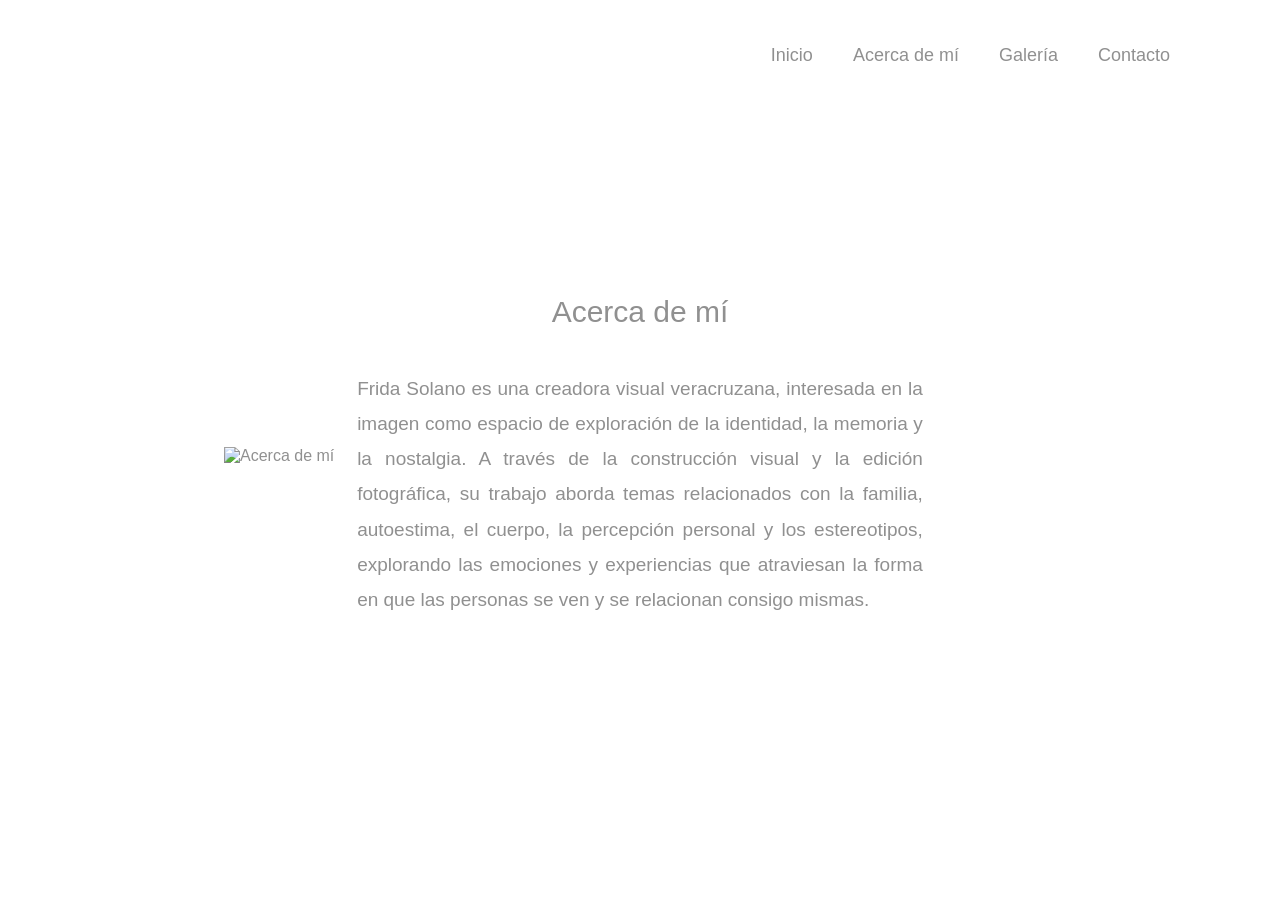
==== acercademi.html @ b4b556ac "Add files via upload" ====
<!DOCTYPE html>
<html lang="es">

<head>
    <meta charset="UTF-8">
    <meta name="viewport" content="width=device-width, initial-scale=1.0">

    <title>Frida Solano | Acerca de mí</title>

    <link rel="stylesheet" href="style.css">
</head>

<body>

    <!-- MENÚ -->

    <header>
<nav>
    <a href="portafolio.html">Inicio</a>
    <a href="acercademi.html">Acerca de mí</a>
    <a href="galeria.html">Galería</a>
    <a href="contacto.html">Contacto</a>
</nav>
    </header>

    <!-- ACERCA DE MÍ -->

    <main class="about-page">

        <img
            src="imag/acercademi.png"
            alt="Acerca de mí"
            class="about-image"
        >

        <div class="about-text">

            <h1>Acerca de mí</h1>

            <p>
                Frida Solano es una creadora visual veracruzana,
                interesada en la imagen como espacio de exploración de la identidad,
                la memoria y la nostalgia. A través de la construcción visual y la
                edición fotográfica, su trabajo aborda temas relacionados con la
                familia, autoestima, el cuerpo, la percepción personal y los
                estereotipos, explorando las emociones y experiencias que atraviesan
                la forma en que las personas se ven y se relacionan consigo mismas.
            </p>

        </div>

    </main>

</body>

</html>
---- style.css ----
/* ==========================
   RESET
========================== */

*{
    margin:0;
    padding:0;
    box-sizing:border-box;
}

/* ==========================
   FUENTES (CORREGIDO)
========================== */

@font-face{
    font-family:'NexaLight';
    src:url('font/nexaextralight.ttf') format('truetype');
}

@font-face{
    font-family:'NexaHeavy';
    src:url('font/nexaheavy.ttf') format('truetype');
}

/* ==========================
   BODY
========================== */

body{
    background:#ffffff;
    font-family:'NexaLight', sans-serif;
    color:#909090;

    -webkit-font-smoothing:antialiased;
    -moz-osx-font-smoothing:grayscale;
    text-rendering:optimizeLegibility;
}

/* ==========================
   HEADER
========================== */

header{
    width:100%;
    padding-top:45px;
}

nav{
    display:flex;
    justify-content:flex-end;
    align-items:center;

    gap:40px;

    padding-right:110px;
}

nav a{
    text-decoration:none;
    font-family:'NexaLight', sans-serif;

    font-size:18px;
    color:#909090;

    transition:opacity .3s ease;
}

nav a:hover{
    opacity:.6;
}

/* ==========================
   PORTADA
========================== */

.hero{
    width:55%;
    margin-top:85px;
    margin-left:auto;
    margin-right:110px;
}

.hero-image{
    width:100%;
    display:block;
}

.hero h1{
    font-family:'NexaLight', sans-serif;
    font-size:42px;
    font-weight:normal;
    color:#909090;
    margin-top:16px;
    letter-spacing:.5px;
}

/* ==========================
   ACERCA DE MÍ
========================== */

.about-page{
    position:relative;
    width:65%;
    margin:auto;
    min-height:calc(100vh - 120px);
    display:flex;
    justify-content:center;
    align-items:center;
}

.about-image{
    width:100%;
    max-height:75vh;
    object-fit:contain;
    display:block;
}

.about-text{
    position:absolute;
    top:50%;
    left:50%;
    transform:translate(-50%, -50%);
    width:68%;
}

.about-text h1{
    font-family:'NexaLight', sans-serif;
    font-size:30px;
    font-weight:normal;
    color:#909090;
    text-align:center;
    margin-bottom:42px;
}

.about-text p{
    font-family:'NexaLight', sans-serif;
    font-size:19px;
    line-height:1.85;
    color:#909090;
    text-align:justify;
    text-justify:inter-word;
}

/* ==========================
   CONTACTO
========================== */

.contact-page{
    min-height:calc(100vh - 120px);
    display:flex;
    flex-direction:column;
    justify-content:center;
    align-items:center;
    text-align:center;
    padding:40px;
}

.contact-page h1{
    font-family:'NexaLight', sans-serif;
    font-size:32px;
    font-weight:normal;
    color:#909090;
    margin-bottom:70px;
}

.contact-info{
    display:flex;
    flex-direction:column;
    gap:50px;
}

.contact-item h2{
    font-family:'NexaLight', sans-serif;
    font-size:22px;
    font-weight:normal;
    color:#909090;
    margin-bottom:12px;
}

.contact-item p{
    font-family:'NexaLight', sans-serif;
    font-size:20px;
    color:#909090;
}

.contact-link{
    text-decoration:none;
    font-family:'NexaLight', sans-serif;
    font-size:20px;
    color:#909090;
    transition:opacity .3s ease;
}

.contact-link:hover{
    opacity:.55;
}

/* ==========================
   RESPONSIVE GENERAL
========================== */

@media(max-width:900px){

    nav{
        justify-content:center;
        flex-wrap:wrap;
        gap:18px;
        padding-right:0;
    }

    nav a{
        font-size:16px;
    }

    .hero{
        width:88%;
        margin:auto;
        margin-top:45px;
    }

    .hero h1{
        font-size:32px;
    }

    .about-page{
        width:90%;
        padding:40px 0;
    }

    .about-text{
        width:78%;
    }

    .about-text h1{
        font-size:24px;
    }

    .about-text p{
        font-size:16px;
    }

    .contact-page h1{
        font-size:26px;
    }

    .contact-item h2{
        font-size:18px;
    }

    .contact-item p,
    .contact-link{
        font-size:17px;
    }
}
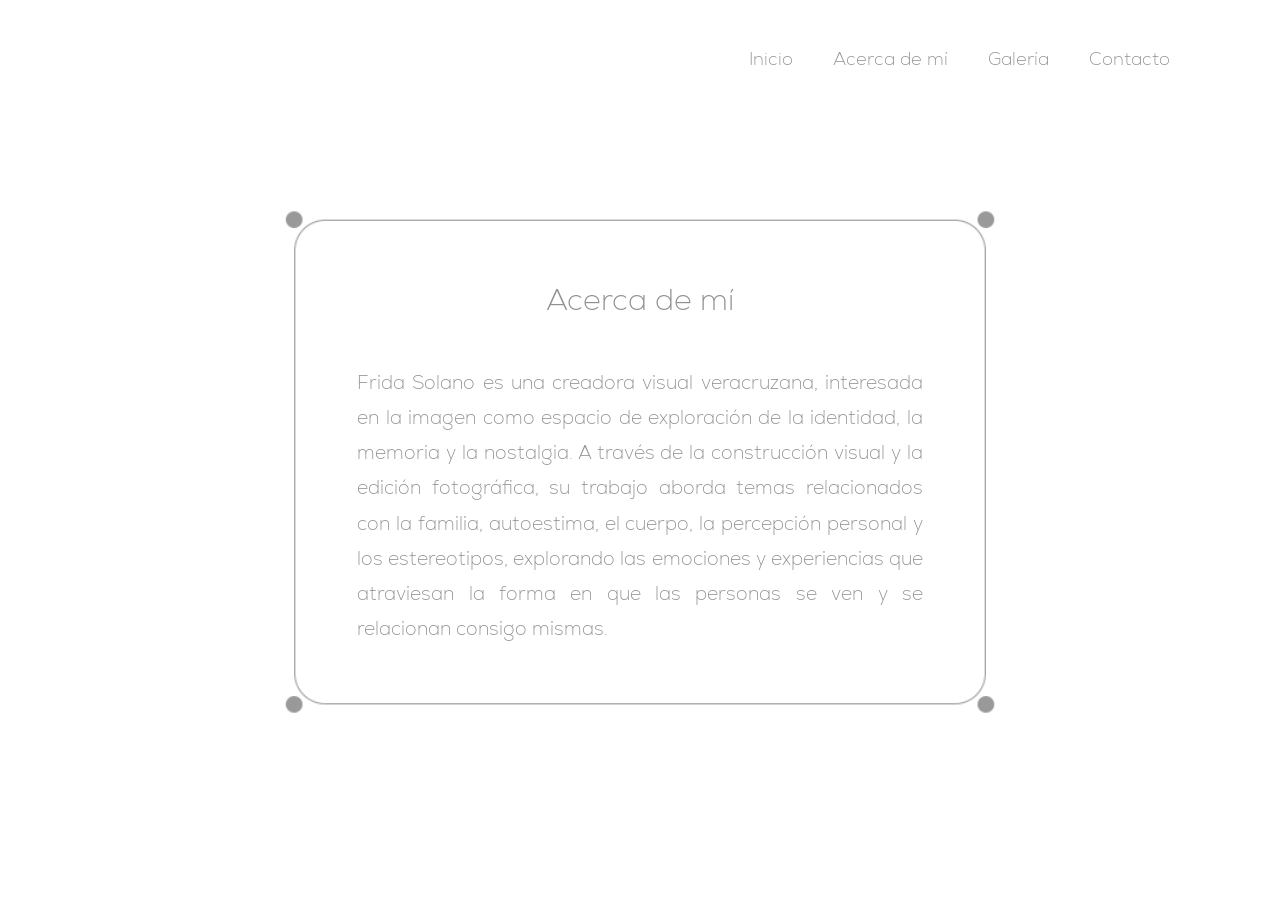
==== commit c7dc4efa: "acercademi.html" ====
--- a/acercademi.html
+++ b/acercademi.html
@@ -16,7 +16,7 @@
 
     <header>
 <nav>
-    <a href="portafolio.html">Inicio</a>
+    <a href="index.html">Inicio</a>
     <a href="acercademi.html">Acerca de mí</a>
     <a href="galeria.html">Galería</a>
     <a href="contacto.html">Contacto</a>
@@ -53,4 +53,4 @@
 
 </body>
 
-</html>+</html>
